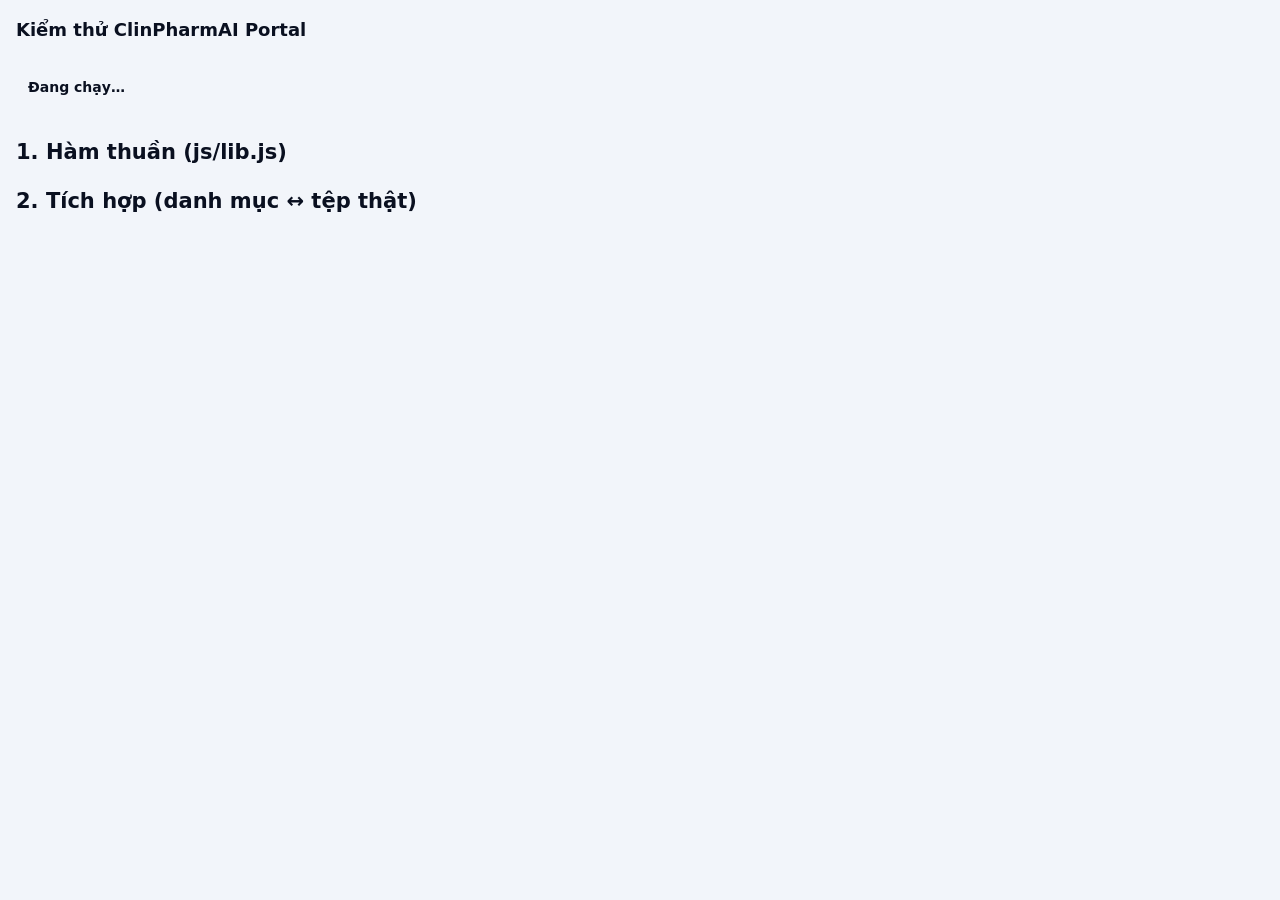
==== tests/index.html @ fe6f952c "Kiểm thử (70 ca: hàm thuần + đối chiếu danh mục với tệp thật), README, CHANGELOG; SW bỏ qua yêu cầu " ====
<!doctype html>
<html lang="vi">
<head>
<meta charset="utf-8">
<meta name="viewport" content="width=device-width, initial-scale=1">
<title>Kiểm thử cổng</title>
<style>
  body{font:14px/1.5 system-ui,'Segoe UI',sans-serif;margin:16px;background:#f2f5fa;color:#0a1020}
  h1{font-size:18px}
  .sum{font-weight:700;padding:8px 12px;border-radius:8px;display:inline-block}
  .ok{background:#d9ebe1;color:#245d43}.bad{background:#f1dce1;color:#8b394d}
  ol{padding-left:22px} li.f{color:#8b394d;font-weight:600} small{color:#4a5a73}
</style>
</head>
<body>
<h1>Kiểm thử ClinPharmAI Portal</h1>
<p id="summary" class="sum">Đang chạy…</p>
<h2>1. Hàm thuần (js/lib.js)</h2><ol id="unit"></ol>
<h2>2. Tích hợp (danh mục ↔ tệp thật)</h2><ol id="integ"></ol>
<script src="../js/lib.js"></script>
<script src="lib.test.js"></script>
<script>
(async function () {
  'use strict';
  var C = window.CPA, integ = [];
  function add(name, ok, detail) { integ.push({ name: name, ok: !!ok, detail: detail || '' }); }

  try {
    var res = await fetch('../data/catalog.json', { cache: 'no-store' });
    var cat = await res.json();
    var errs = C.validateCatalog(cat);
    add('data/catalog.json đúng schema', !errs.length, errs.join('; '));
    add('Có nhãn trạng thái kiểm chứng (status)', cat.status === 'verified' || cat.status === 'unverified', cat.status);

    var parser = new DOMParser();
    for (const r of cat.records) {
      var url = '../' + C.pageUrl(r.file);
      var resp = await fetch(url, { cache: 'no-store' });
      if (!resp.ok) { add('Tồn tại: ' + r.file, false, 'HTTP ' + resp.status); continue; }
      var doc = parser.parseFromString(await resp.text(), 'text/html');
      var t = (doc.querySelector('title') || {}).textContent || '';
      t = t.trim();
      add('Tiêu đề chép nguyên văn: ' + r.id, t === r.title, 'tệp: "' + t + '" / catalog: "' + r.title + '"');
    }
    for (const p of ['index.html', 'manifest.webmanifest', 'sw.js', 'icons/icon-192.png', 'icons/icon-512.png', 'icons/icon.svg']) {
      var rr = await fetch('../' + p, { method: 'HEAD', cache: 'no-store' });
      add('Tệp app tồn tại: ' + p, rr.ok, 'HTTP ' + rr.status);
    }
    var mf = await (await fetch('../manifest.webmanifest', { cache: 'no-store' })).json();
    add('manifest có icon 192 và 512', ['192x192', '512x512'].every(function (s) { return mf.icons.some(function (i) { return i.sizes === s; }); }));
  } catch (e) {
    add('Chạy kiểm thử tích hợp', false, String(e));
  }

  function render(listId, rows) {
    var ol = document.getElementById(listId);
    rows.forEach(function (r) {
      var li = document.createElement('li');
      li.textContent = (r.ok ? '✓ ' : '✗ ') + r.name;
      if (!r.ok) { li.className = 'f'; var s = document.createElement('small'); s.textContent = ' — ' + r.detail; li.appendChild(s); }
      ol.appendChild(li);
    });
  }
  var unit = window.LIB_TEST_RESULTS || [];
  render('unit', unit); render('integ', integ);
  var all = unit.concat(integ), fail = all.filter(function (r) { return !r.ok; }).length;
  var s = document.getElementById('summary');
  s.textContent = 'Tổng: ' + (all.length - fail) + ' đạt, ' + fail + ' lỗi';
  s.className = 'sum ' + (fail ? 'bad' : 'ok');
  window.TEST_SUMMARY = { total: all.length, fail: fail, failed: all.filter(function (r) { return !r.ok; }) };
})();
</script>
</body>
</html>
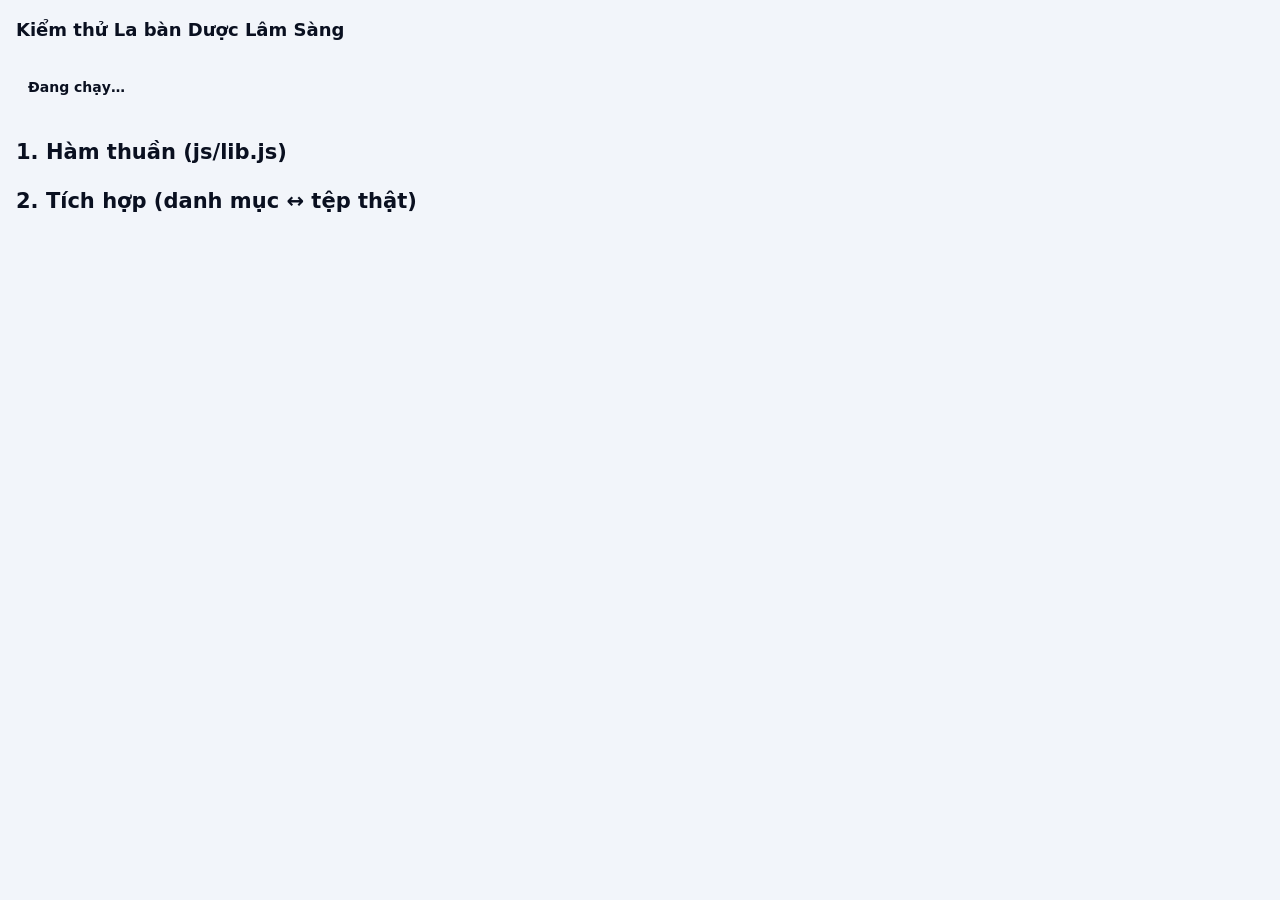
==== commit b4f21c0c: "Đổi tên thành "La bàn Dược Lâm Sàng" và thiết kế logo la bàn – kim viên nang - Logo SVG nội tuyến tr" ====
--- a/tests/index.html
+++ b/tests/index.html
@@ -13,7 +13,7 @@
 </style>
 </head>
 <body>
-<h1>Kiểm thử ClinPharmAI Portal</h1>
+<h1>Kiểm thử La bàn Dược Lâm Sàng</h1>
 <p id="summary" class="sum">Đang chạy…</p>
 <h2>1. Hàm thuần (js/lib.js)</h2><ol id="unit"></ol>
 <h2>2. Tích hợp (danh mục ↔ tệp thật)</h2><ol id="integ"></ol>
